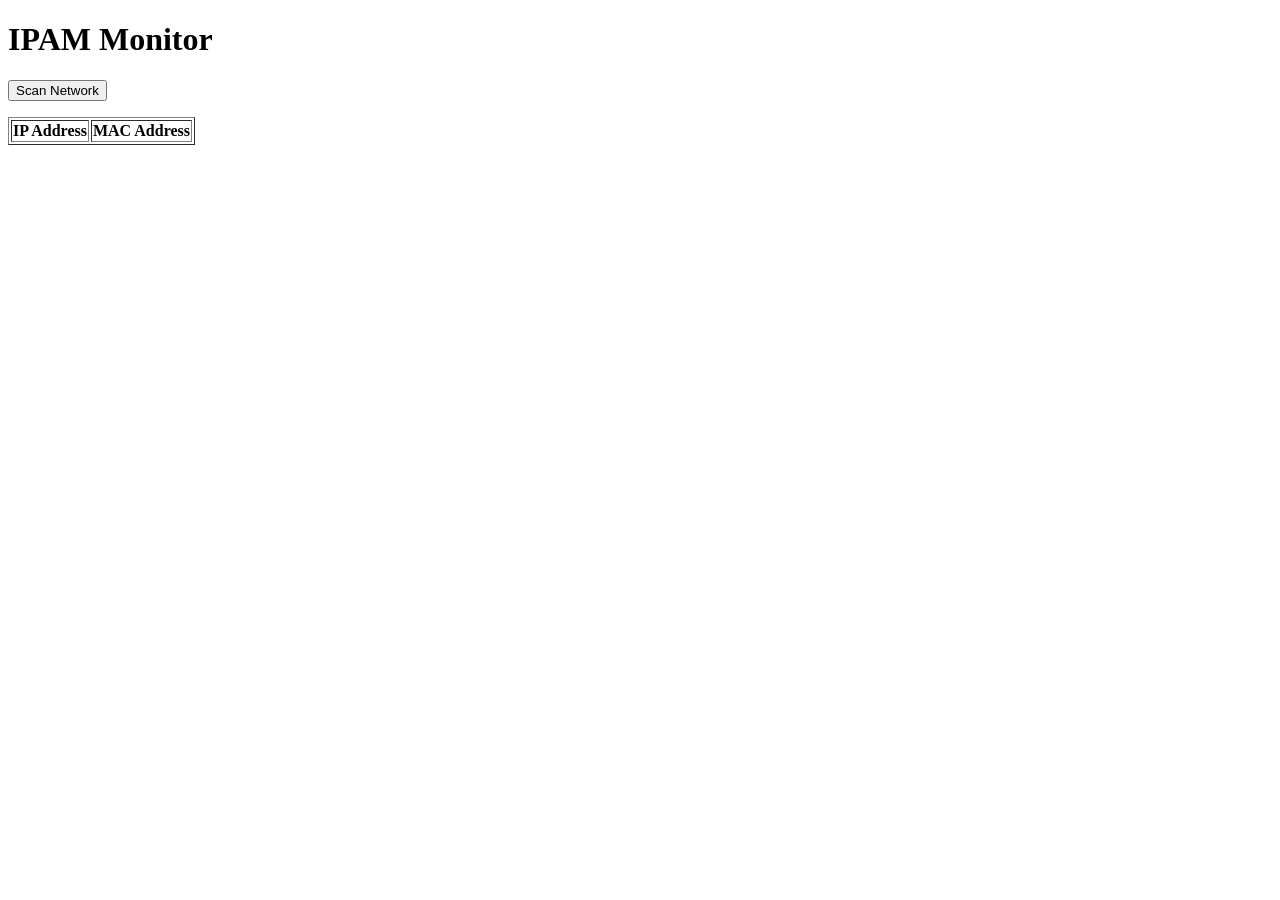
==== templates/index.html @ 2c4b4cae "Add device scan webpage" ====
<!DOCTYPE html>
<html lang="en">
<head>
    <meta charset="UTF-8">
    <meta name="viewport" content="width=device-width, initial-scale=1.0">
    <title>IPAM Monitor</title>
</head>
<body>
    <h1>IPAM Monitor</h1>

    <button id="scan-button">Scan Network</button>
    <p id="status"></p>

    <table border="1">
        <thead>
            <tr>
                <th>IP Address</th>
                <th>MAC Address</th>
            </tr>
        </thead>
        <tbody id="device-list"></tbody>
    </table>

    <script>
        const scanButton = document.getElementById("scan-button");
        const statusText = document.getElementById("status");
        const deviceList = document.getElementById("device-list");

        scanButton.addEventListener("click", async () => {
            statusText.textContent = "Scanning...";
            deviceList.innerHTML = "";

            try {
                const response = await fetch("/scan");
                const devices = await response.json();

                // Add each discovered device to the table
                devices.forEach(device => {
                    const row = document.createElement("tr");
                    row.innerHTML = `
                        <td>${device.ip}</td>
                        <td>${device.mac}</td>
                    `;
                    deviceList.appendChild(row);
                });

                statusText.textContent = `Found ${devices.length} devices`;
            } catch (error) {
                statusText.textContent = "Scan failed";
            }
        });
    </script>
</body>
</html>
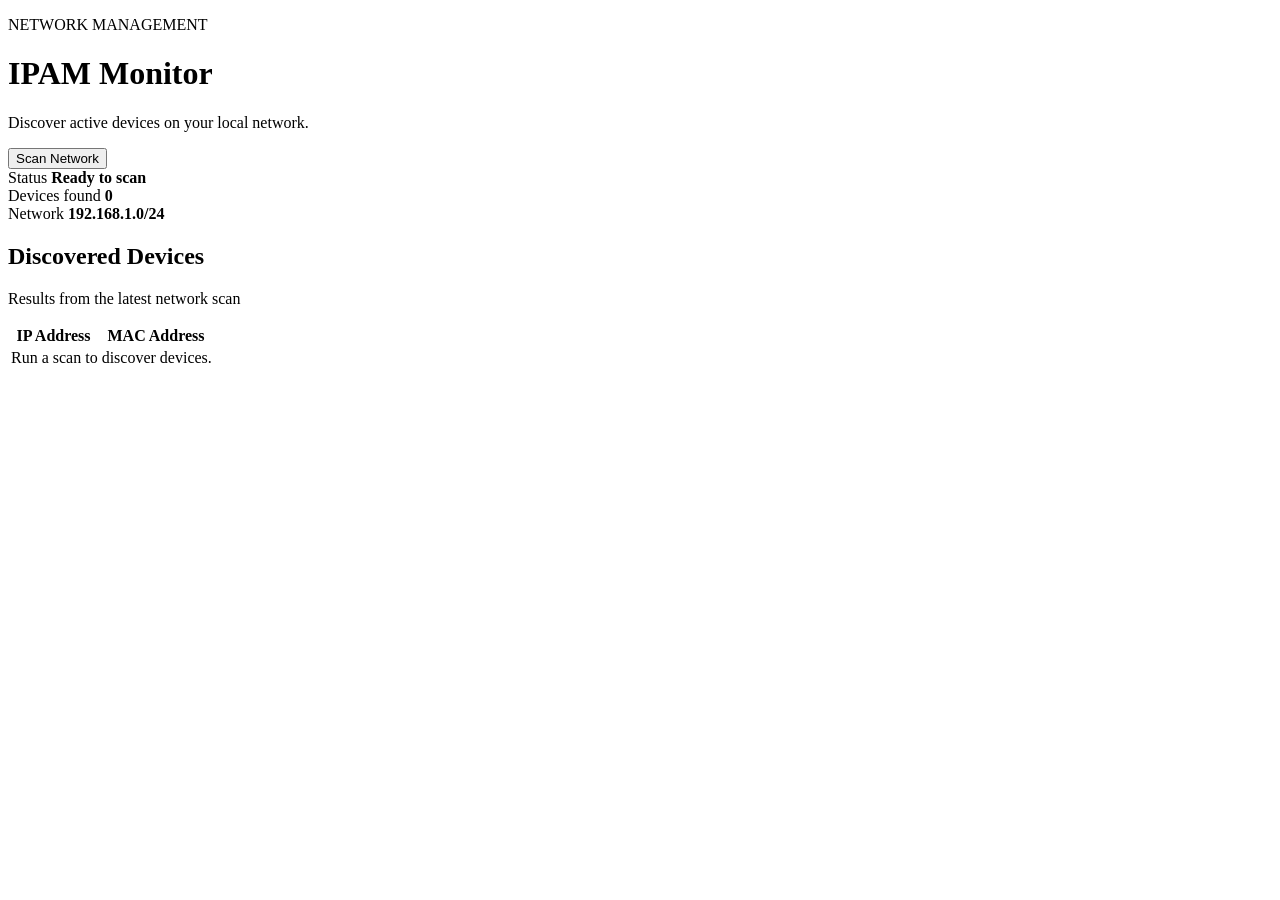
==== commit 9aa53292: "Style network dashboard" ====
--- a/templates/index.html
+++ b/templates/index.html
@@ -4,49 +4,135 @@
     <meta charset="UTF-8">
     <meta name="viewport" content="width=device-width, initial-scale=1.0">
     <title>IPAM Monitor</title>
+
+    <link rel="stylesheet" href="{{ url_for('static', filename='style.css') }}">
 </head>
 <body>
-    <h1>IPAM Monitor</h1>
+    <main class="container">
+        <header>
+            <div>
+                <p class="eyebrow">NETWORK MANAGEMENT</p>
+                <h1>IPAM Monitor</h1>
+                <p class="subtitle">
+                    Discover active devices on your local network.
+                </p>
+            </div>
 
-    <button id="scan-button">Scan Network</button>
-    <p id="status"></p>
+            <button id="scan-button">Scan Network</button>
+        </header>
 
-    <table border="1">
-        <thead>
-            <tr>
-                <th>IP Address</th>
-                <th>MAC Address</th>
-            </tr>
-        </thead>
-        <tbody id="device-list"></tbody>
-    </table>
+        <section class="summary">
+            <div class="summary-card">
+                <span class="summary-label">Status</span>
+                <strong id="status">Ready to scan</strong>
+            </div>
+
+            <div class="summary-card">
+                <span class="summary-label">Devices found</span>
+                <strong id="device-count">0</strong>
+            </div>
+
+            <div class="summary-card">
+                <span class="summary-label">Network</span>
+                <strong>192.168.1.0/24</strong>
+            </div>
+        </section>
+
+        <section class="dashboard">
+            <div class="dashboard-heading">
+                <div>
+                    <h2>Discovered Devices</h2>
+                    <p>Results from the latest network scan</p>
+                </div>
+            </div>
+
+            <div class="table-container">
+                <table>
+                    <thead>
+                        <tr>
+                            <th>IP Address</th>
+                            <th>MAC Address</th>
+                        </tr>
+                    </thead>
+                    <tbody id="device-list">
+                        <tr id="empty-row">
+                            <td colspan="2" class="empty-state">
+                                Run a scan to discover devices.
+                            </td>
+                        </tr>
+                    </tbody>
+                </table>
+            </div>
+        </section>
+    </main>
 
     <script>
         const scanButton = document.getElementById("scan-button");
         const statusText = document.getElementById("status");
+        const deviceCount = document.getElementById("device-count");
         const deviceList = document.getElementById("device-list");
 
         scanButton.addEventListener("click", async () => {
-            statusText.textContent = "Scanning...";
-            deviceList.innerHTML = "";
+            scanButton.disabled = true;
+            scanButton.textContent = "Scanning...";
+            statusText.textContent = "Scanning";
 
             try {
                 const response = await fetch("/scan");
+
+                if (!response.ok) {
+                    throw new Error("Scan request failed");
+                }
+
                 const devices = await response.json();
 
-                // Add each discovered device to the table
+                // Sort devices by IP address
+                devices.sort((a, b) => {
+                    const aParts = a.ip.split(".").map(Number);
+                    const bParts = b.ip.split(".").map(Number);
+
+                    for (let i = 0; i < 4; i++) {
+                        if (aParts[i] !== bParts[i]) {
+                            return aParts[i] - bParts[i];
+                        }
+                    }
+
+                    return 0;
+                });
+
+                deviceList.innerHTML = "";
+
                 devices.forEach(device => {
                     const row = document.createElement("tr");
-                    row.innerHTML = `
-                        <td>${device.ip}</td>
-                        <td>${device.mac}</td>
-                    `;
+
+                    const ipCell = document.createElement("td");
+                    ipCell.textContent = device.ip;
+
+                    const macCell = document.createElement("td");
+                    macCell.textContent = device.mac;
+
+                    row.append(ipCell, macCell);
                     deviceList.appendChild(row);
                 });
 
-                statusText.textContent = `Found ${devices.length} devices`;
+                if (devices.length === 0) {
+                    deviceList.innerHTML = `
+                        <tr>
+                            <td colspan="2" class="empty-state">
+                                No active devices found.
+                            </td>
+                        </tr>
+                    `;
+                }
+
+                deviceCount.textContent = devices.length;
+                statusText.textContent = "Scan complete";
             } catch (error) {
                 statusText.textContent = "Scan failed";
+                deviceCount.textContent = "0";
+            } finally {
+                scanButton.disabled = false;
+                scanButton.textContent = "Scan Network";
             }
         });
     </script>
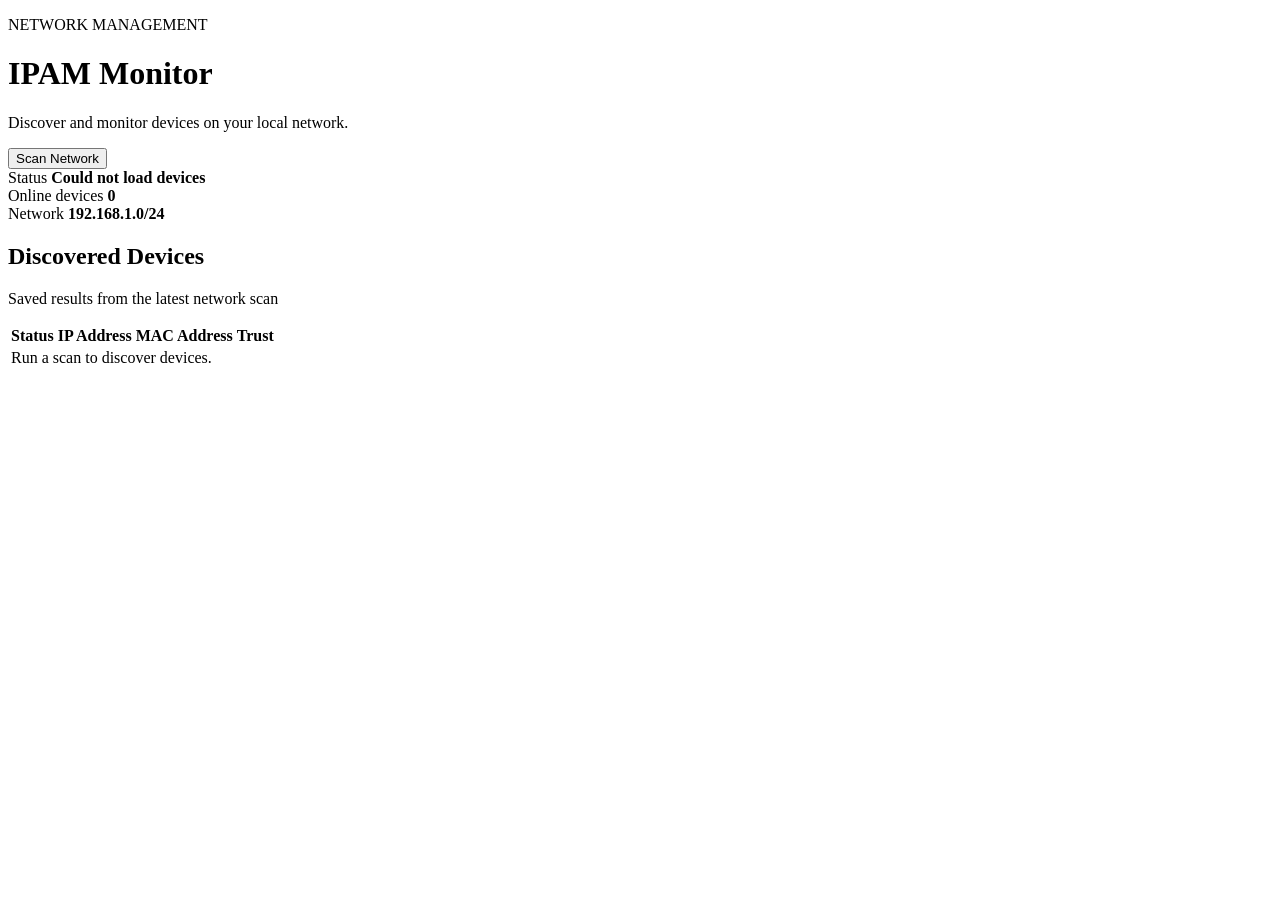
==== commit 4d0adaa3: "Add persistent device tracking" ====
--- a/templates/index.html
+++ b/templates/index.html
@@ -3,9 +3,10 @@
 <head>
     <meta charset="UTF-8">
     <meta name="viewport" content="width=device-width, initial-scale=1.0">
+
     <title>IPAM Monitor</title>
-
-    <link rel="stylesheet" href="{{ url_for('static', filename='style.css') }}">
+   <title>IPAM Monitor</title>
+<link rel="stylesheet" href="{{ url_for('static', filename='style.css') }}">
 </head>
 <body>
     <main class="container">
@@ -14,7 +15,7 @@
                 <p class="eyebrow">NETWORK MANAGEMENT</p>
                 <h1>IPAM Monitor</h1>
                 <p class="subtitle">
-                    Discover active devices on your local network.
+                    Discover and monitor devices on your local network.
                 </p>
             </div>
 
@@ -28,7 +29,7 @@
             </div>
 
             <div class="summary-card">
-                <span class="summary-label">Devices found</span>
+                <span class="summary-label">Online devices</span>
                 <strong id="device-count">0</strong>
             </div>
 
@@ -42,7 +43,7 @@
             <div class="dashboard-heading">
                 <div>
                     <h2>Discovered Devices</h2>
-                    <p>Results from the latest network scan</p>
+                    <p>Saved results from the latest network scan</p>
                 </div>
             </div>
 
@@ -50,13 +51,16 @@
                 <table>
                     <thead>
                         <tr>
+                            <th>Status</th>
                             <th>IP Address</th>
                             <th>MAC Address</th>
+                            <th>Trust</th>
                         </tr>
                     </thead>
+
                     <tbody id="device-list">
-                        <tr id="empty-row">
-                            <td colspan="2" class="empty-state">
+                        <tr>
+                            <td colspan="4" class="empty-state">
                                 Run a scan to discover devices.
                             </td>
                         </tr>
@@ -72,6 +76,88 @@
         const deviceCount = document.getElementById("device-count");
         const deviceList = document.getElementById("device-list");
 
+        function sortDevices(devices) {
+            return devices.sort((a, b) => {
+                const aParts = a.ip_address.split(".").map(Number);
+                const bParts = b.ip_address.split(".").map(Number);
+
+                for (let i = 0; i < 4; i++) {
+                    if (aParts[i] !== bParts[i]) {
+                        return aParts[i] - bParts[i];
+                    }
+                }
+
+                return 0;
+            });
+        }
+
+        function displayDevices(devices) {
+            deviceList.innerHTML = "";
+
+            if (devices.length === 0) {
+                const row = document.createElement("tr");
+                const cell = document.createElement("td");
+
+                cell.colSpan = 4;
+                cell.className = "empty-state";
+                cell.textContent = "No saved devices found.";
+
+                row.appendChild(cell);
+                deviceList.appendChild(row);
+                deviceCount.textContent = "0";
+                return;
+            }
+
+            sortDevices(devices).forEach(device => {
+                const row = document.createElement("tr");
+
+                const statusCell = document.createElement("td");
+                const statusBadge = document.createElement("span");
+
+                statusBadge.className = device.online
+                    ? "status-badge online"
+                    : "status-badge offline";
+
+                statusBadge.textContent = device.online ? "Online" : "Offline";
+                statusCell.appendChild(statusBadge);
+
+                const ipCell = document.createElement("td");
+                ipCell.textContent = device.ip_address;
+
+                const macCell = document.createElement("td");
+                macCell.textContent = device.mac_address;
+
+                const trustCell = document.createElement("td");
+                const trustBadge = document.createElement("span");
+
+                trustBadge.className = `trust-badge ${device.trust_status}`;
+                trustBadge.textContent = device.trust_status;
+
+                trustCell.appendChild(trustBadge);
+
+                row.append(statusCell, ipCell, macCell, trustCell);
+                deviceList.appendChild(row);
+            });
+
+            const onlineCount = devices.filter(device => device.online).length;
+            deviceCount.textContent = onlineCount;
+        }
+
+        async function loadDevices() {
+            try {
+                const response = await fetch("/devices");
+
+                if (!response.ok) {
+                    throw new Error("Device request failed");
+                }
+
+                const devices = await response.json();
+                displayDevices(devices);
+            } catch (error) {
+                statusText.textContent = "Could not load devices";
+            }
+        }
+
         scanButton.addEventListener("click", async () => {
             scanButton.disabled = true;
             scanButton.textContent = "Scanning...";
@@ -86,55 +172,18 @@
 
                 const devices = await response.json();
 
-                // Sort devices by IP address
-                devices.sort((a, b) => {
-                    const aParts = a.ip.split(".").map(Number);
-                    const bParts = b.ip.split(".").map(Number);
-
-                    for (let i = 0; i < 4; i++) {
-                        if (aParts[i] !== bParts[i]) {
-                            return aParts[i] - bParts[i];
-                        }
-                    }
-
-                    return 0;
-                });
-
-                deviceList.innerHTML = "";
-
-                devices.forEach(device => {
-                    const row = document.createElement("tr");
-
-                    const ipCell = document.createElement("td");
-                    ipCell.textContent = device.ip;
-
-                    const macCell = document.createElement("td");
-                    macCell.textContent = device.mac;
-
-                    row.append(ipCell, macCell);
-                    deviceList.appendChild(row);
-                });
-
-                if (devices.length === 0) {
-                    deviceList.innerHTML = `
-                        <tr>
-                            <td colspan="2" class="empty-state">
-                                No active devices found.
-                            </td>
-                        </tr>
-                    `;
-                }
-
-                deviceCount.textContent = devices.length;
+                // Refresh the table with saved results
+                displayDevices(devices);
                 statusText.textContent = "Scan complete";
             } catch (error) {
                 statusText.textContent = "Scan failed";
-                deviceCount.textContent = "0";
             } finally {
                 scanButton.disabled = false;
                 scanButton.textContent = "Scan Network";
             }
         });
+
+        loadDevices();
     </script>
 </body>
 </html>
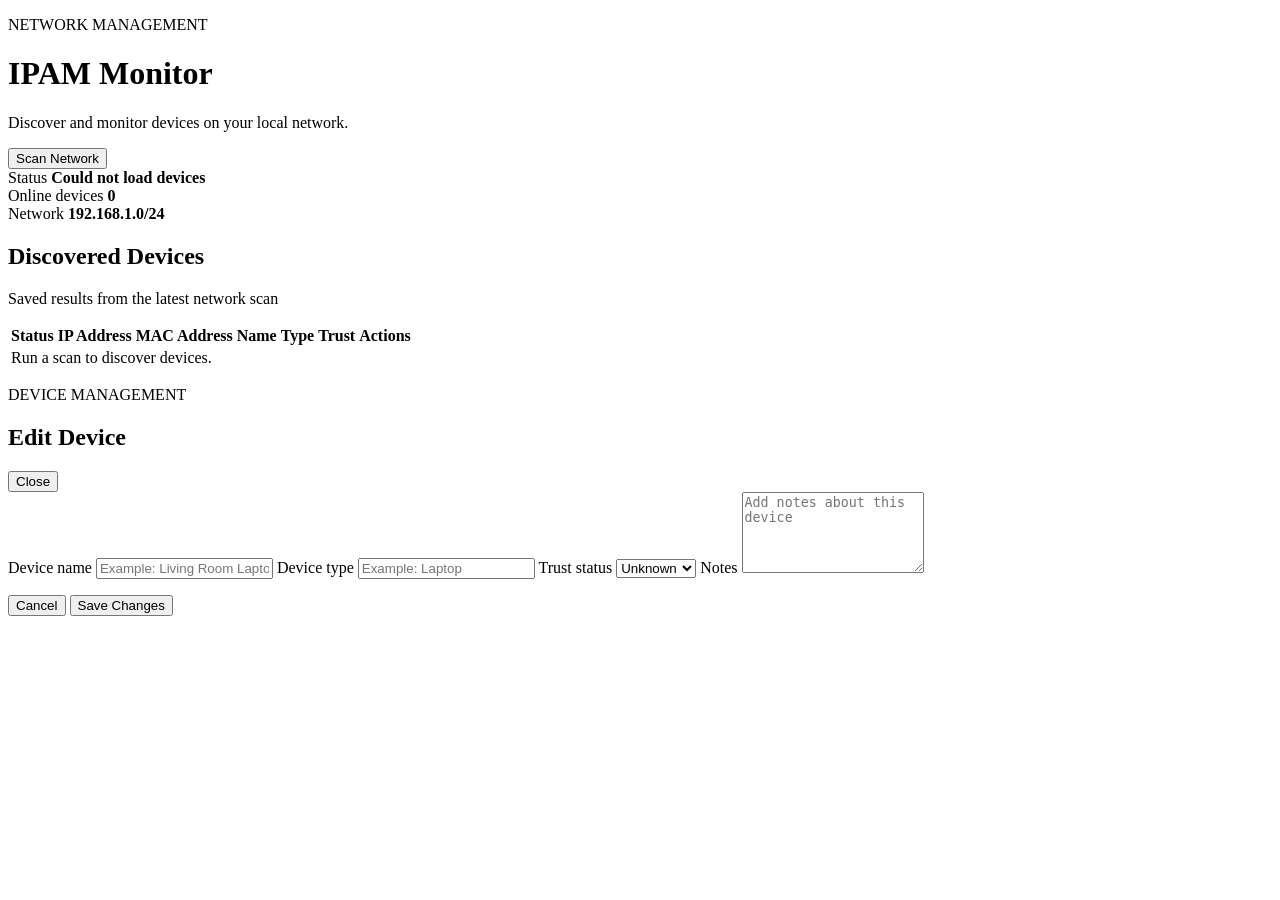
==== commit 261255e5: "Add editable device details" ====
--- a/templates/index.html
+++ b/templates/index.html
@@ -54,13 +54,16 @@
                             <th>Status</th>
                             <th>IP Address</th>
                             <th>MAC Address</th>
+                            <th>Name</th>
+                            <th>Type</th>
                             <th>Trust</th>
+                            <th>Actions</th>
                         </tr>
                     </thead>
 
                     <tbody id="device-list">
                         <tr>
-                            <td colspan="4" class="empty-state">
+                            <td colspan="7" class="empty-state">
                                 Run a scan to discover devices.
                             </td>
                         </tr>
@@ -70,14 +73,87 @@
         </section>
     </main>
 
+    <div id="edit-modal" class="modal hidden">
+        <div class="modal-content">
+            <div class="modal-heading">
+                <div>
+                    <p class="eyebrow">DEVICE MANAGEMENT</p>
+                    <h2>Edit Device</h2>
+                </div>
+
+                <button id="close-modal" class="close-button" type="button">
+                    Close
+                </button>
+            </div>
+
+            <form id="edit-form">
+                <input id="device-id" type="hidden">
+
+                <label for="device-name">Device name</label>
+                <input
+                    id="device-name"
+                    name="name"
+                    type="text"
+                    maxlength="80"
+                    placeholder="Example: Living Room Laptop"
+                >
+
+                <label for="device-type">Device type</label>
+                <input
+                    id="device-type"
+                    name="device_type"
+                    type="text"
+                    maxlength="50"
+                    placeholder="Example: Laptop"
+                >
+
+                <label for="trust-status">Trust status</label>
+                <select id="trust-status" name="trust_status">
+                    <option value="unknown">Unknown</option>
+                    <option value="trusted">Trusted</option>
+                    <option value="untrusted">Untrusted</option>
+                </select>
+
+                <label for="device-notes">Notes</label>
+                <textarea
+                    id="device-notes"
+                    name="notes"
+                    maxlength="500"
+                    rows="5"
+                    placeholder="Add notes about this device"
+                ></textarea>
+
+                <p id="form-message" class="form-message"></p>
+
+                <div class="form-actions">
+                    <button id="cancel-edit" class="secondary-button" type="button">
+                        Cancel
+                    </button>
+
+                    <button id="save-device" type="submit">
+                        Save Changes
+                    </button>
+                </div>
+            </form>
+        </div>
+    </div>
+
     <script>
         const scanButton = document.getElementById("scan-button");
         const statusText = document.getElementById("status");
         const deviceCount = document.getElementById("device-count");
         const deviceList = document.getElementById("device-list");
 
+        const editModal = document.getElementById("edit-modal");
+        const editForm = document.getElementById("edit-form");
+        const closeModalButton = document.getElementById("close-modal");
+        const cancelEditButton = document.getElementById("cancel-edit");
+        const formMessage = document.getElementById("form-message");
+
+        let savedDevices = [];
+
         function sortDevices(devices) {
-            return devices.sort((a, b) => {
+            return [...devices].sort((a, b) => {
                 const aParts = a.ip_address.split(".").map(Number);
                 const bParts = b.ip_address.split(".").map(Number);
 
@@ -91,14 +167,28 @@
             });
         }
 
+        function createBadge(text, className) {
+            const badge = document.createElement("span");
+            badge.className = className;
+            badge.textContent = text;
+            return badge;
+        }
+
+        function createTextCell(text) {
+            const cell = document.createElement("td");
+            cell.textContent = text || "Not set";
+            return cell;
+        }
+
         function displayDevices(devices) {
+            savedDevices = devices;
             deviceList.innerHTML = "";
 
             if (devices.length === 0) {
                 const row = document.createElement("tr");
                 const cell = document.createElement("td");
 
-                cell.colSpan = 4;
+                cell.colSpan = 7;
                 cell.className = "empty-state";
                 cell.textContent = "No saved devices found.";
 
@@ -112,35 +202,74 @@
                 const row = document.createElement("tr");
 
                 const statusCell = document.createElement("td");
-                const statusBadge = document.createElement("span");
-
-                statusBadge.className = device.online
-                    ? "status-badge online"
-                    : "status-badge offline";
-
-                statusBadge.textContent = device.online ? "Online" : "Offline";
-                statusCell.appendChild(statusBadge);
-
-                const ipCell = document.createElement("td");
-                ipCell.textContent = device.ip_address;
-
-                const macCell = document.createElement("td");
-                macCell.textContent = device.mac_address;
+                statusCell.appendChild(
+                    createBadge(
+                        device.online ? "Online" : "Offline",
+                        device.online
+                            ? "status-badge online"
+                            : "status-badge offline"
+                    )
+                );
 
                 const trustCell = document.createElement("td");
-                const trustBadge = document.createElement("span");
-
-                trustBadge.className = `trust-badge ${device.trust_status}`;
-                trustBadge.textContent = device.trust_status;
-
-                trustCell.appendChild(trustBadge);
-
-                row.append(statusCell, ipCell, macCell, trustCell);
+                trustCell.appendChild(
+                    createBadge(
+                        device.trust_status,
+                        `trust-badge ${device.trust_status}`
+                    )
+                );
+
+                const actionsCell = document.createElement("td");
+                const editButton = document.createElement("button");
+
+                editButton.type = "button";
+                editButton.className = "edit-button";
+                editButton.textContent = "Edit";
+                editButton.addEventListener("click", () => openEditor(device.id));
+
+                actionsCell.appendChild(editButton);
+
+                row.append(
+                    statusCell,
+                    createTextCell(device.ip_address),
+                    createTextCell(device.mac_address),
+                    createTextCell(device.name),
+                    createTextCell(device.device_type),
+                    trustCell,
+                    actionsCell
+                );
+
                 deviceList.appendChild(row);
             });
 
             const onlineCount = devices.filter(device => device.online).length;
             deviceCount.textContent = onlineCount;
+        }
+
+        function openEditor(deviceId) {
+            const device = savedDevices.find(item => item.id === deviceId);
+
+            if (!device) {
+                return;
+            }
+
+            document.getElementById("device-id").value = device.id;
+            document.getElementById("device-name").value = device.name || "";
+            document.getElementById("device-type").value =
+                device.device_type || "";
+            document.getElementById("trust-status").value =
+                device.trust_status;
+            document.getElementById("device-notes").value =
+                device.notes || "";
+
+            formMessage.textContent = "";
+            editModal.classList.remove("hidden");
+        }
+
+        function closeEditor() {
+            editModal.classList.add("hidden");
+            editForm.reset();
+            formMessage.textContent = "";
         }
 
         async function loadDevices() {
@@ -183,6 +312,56 @@
             }
         });
 
+        editForm.addEventListener("submit", async event => {
+            event.preventDefault();
+
+            const deviceId = document.getElementById("device-id").value;
+            const saveButton = document.getElementById("save-device");
+
+            const deviceDetails = {
+                name: document.getElementById("device-name").value,
+                device_type: document.getElementById("device-type").value,
+                trust_status: document.getElementById("trust-status").value,
+                notes: document.getElementById("device-notes").value
+            };
+
+            saveButton.disabled = true;
+            formMessage.textContent = "Saving...";
+
+            try {
+                const response = await fetch(`/devices/${deviceId}`, {
+                    method: "PATCH",
+                    headers: {
+                        "Content-Type": "application/json"
+                    },
+                    body: JSON.stringify(deviceDetails)
+                });
+
+                const result = await response.json();
+
+                if (!response.ok) {
+                    throw new Error(result.error || "Update failed");
+                }
+
+                await loadDevices();
+                closeEditor();
+                statusText.textContent = "Device updated";
+            } catch (error) {
+                formMessage.textContent = error.message;
+            } finally {
+                saveButton.disabled = false;
+            }
+        });
+
+        closeModalButton.addEventListener("click", closeEditor);
+        cancelEditButton.addEventListener("click", closeEditor);
+
+        editModal.addEventListener("click", event => {
+            if (event.target === editModal) {
+                closeEditor();
+            }
+        });
+
         loadDevices();
     </script>
 </body>
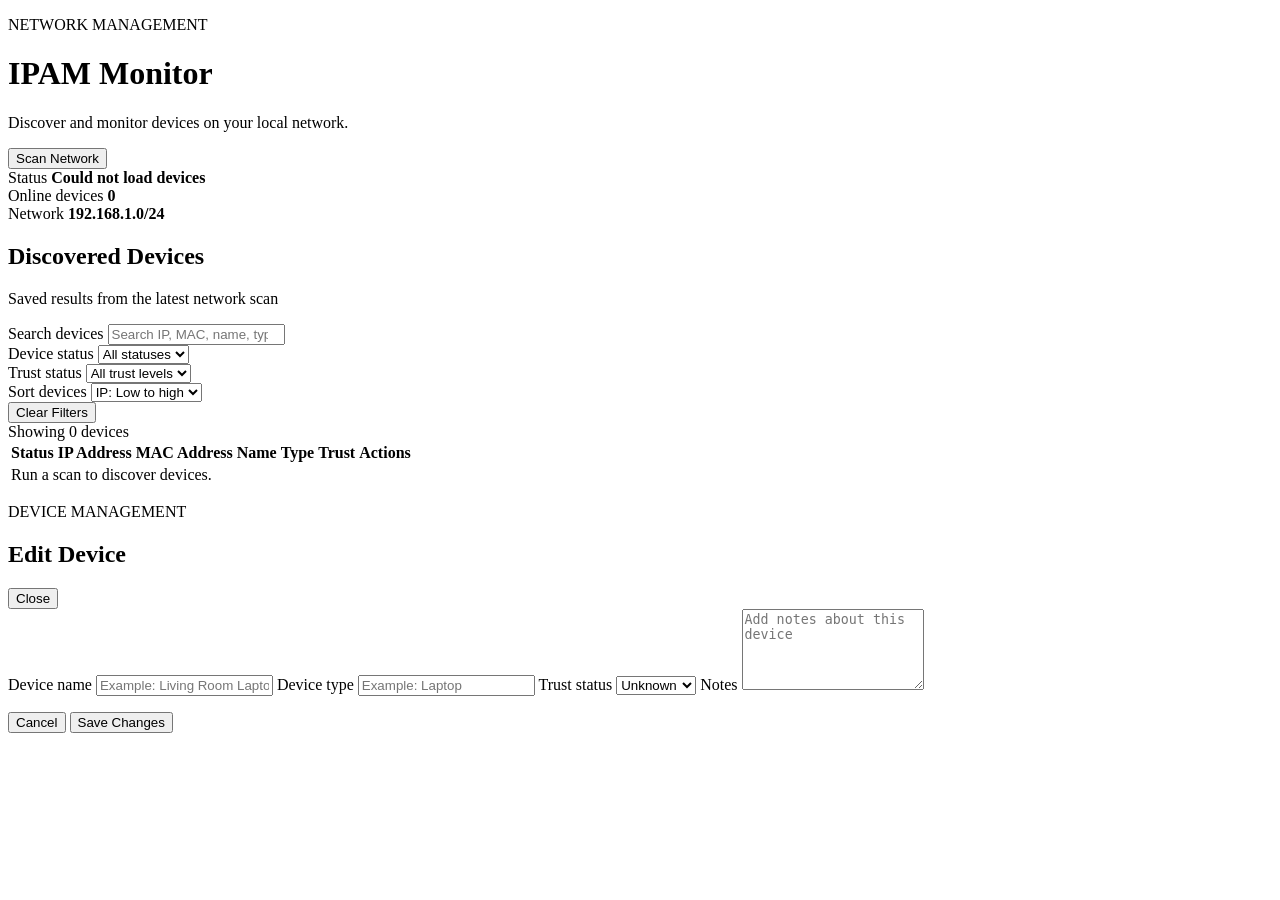
==== commit 51ecd4af: "Add device search and filters" ====
--- a/templates/index.html
+++ b/templates/index.html
@@ -47,6 +47,54 @@
                 </div>
             </div>
 
+            <div class="filters">
+                <div class="search-field">
+                    <label for="search-input">Search devices</label>
+                    <input
+                        id="search-input"
+                        type="search"
+                        placeholder="Search IP, MAC, name, type or notes"
+                    >
+                </div>
+
+                <div class="filter-field">
+                    <label for="status-filter">Device status</label>
+                    <select id="status-filter">
+                        <option value="all">All statuses</option>
+                        <option value="online">Online</option>
+                        <option value="offline">Offline</option>
+                    </select>
+                </div>
+
+                <div class="filter-field">
+                    <label for="trust-filter">Trust status</label>
+                    <select id="trust-filter">
+                        <option value="all">All trust levels</option>
+                        <option value="trusted">Trusted</option>
+                        <option value="unknown">Unknown</option>
+                        <option value="untrusted">Untrusted</option>
+                    </select>
+                </div>
+
+                <div class="filter-field">
+                    <label for="sort-select">Sort devices</label>
+                    <select id="sort-select">
+                        <option value="ip-ascending">IP: Low to high</option>
+                        <option value="ip-descending">IP: High to low</option>
+                        <option value="name-ascending">Name: A to Z</option>
+                        <option value="name-descending">Name: Z to A</option>
+                    </select>
+                </div>
+
+                <button id="clear-filters" class="secondary-button" type="button">
+                    Clear Filters
+                </button>
+            </div>
+
+            <div class="results-summary">
+                <span id="results-count">Showing 0 devices</span>
+            </div>
+
             <div class="table-container">
                 <table>
                     <thead>
@@ -126,7 +174,11 @@
                 <p id="form-message" class="form-message"></p>
 
                 <div class="form-actions">
-                    <button id="cancel-edit" class="secondary-button" type="button">
+                    <button
+                        id="cancel-edit"
+                        class="secondary-button"
+                        type="button"
+                    >
                         Cancel
                     </button>
 
@@ -143,6 +195,13 @@
         const statusText = document.getElementById("status");
         const deviceCount = document.getElementById("device-count");
         const deviceList = document.getElementById("device-list");
+        const resultsCount = document.getElementById("results-count");
+
+        const searchInput = document.getElementById("search-input");
+        const statusFilter = document.getElementById("status-filter");
+        const trustFilter = document.getElementById("trust-filter");
+        const sortSelect = document.getElementById("sort-select");
+        const clearFiltersButton = document.getElementById("clear-filters");
 
         const editModal = document.getElementById("edit-modal");
         const editForm = document.getElementById("edit-form");
@@ -152,19 +211,85 @@
 
         let savedDevices = [];
 
+        function compareIpAddresses(firstIp, secondIp) {
+            const firstParts = firstIp.split(".").map(Number);
+            const secondParts = secondIp.split(".").map(Number);
+
+            for (let index = 0; index < 4; index++) {
+                if (firstParts[index] !== secondParts[index]) {
+                    return firstParts[index] - secondParts[index];
+                }
+            }
+
+            return 0;
+        }
+
         function sortDevices(devices) {
-            return [...devices].sort((a, b) => {
-                const aParts = a.ip_address.split(".").map(Number);
-                const bParts = b.ip_address.split(".").map(Number);
-
-                for (let i = 0; i < 4; i++) {
-                    if (aParts[i] !== bParts[i]) {
-                        return aParts[i] - bParts[i];
-                    }
-                }
-
-                return 0;
+            const sortedDevices = [...devices];
+
+            sortedDevices.sort((firstDevice, secondDevice) => {
+                const sortOption = sortSelect.value;
+
+                if (sortOption === "ip-descending") {
+                    return compareIpAddresses(
+                        secondDevice.ip_address,
+                        firstDevice.ip_address
+                    );
+                }
+
+                if (sortOption === "name-ascending") {
+                    return (firstDevice.name || "").localeCompare(
+                        secondDevice.name || ""
+                    );
+                }
+
+                if (sortOption === "name-descending") {
+                    return (secondDevice.name || "").localeCompare(
+                        firstDevice.name || ""
+                    );
+                }
+
+                return compareIpAddresses(
+                    firstDevice.ip_address,
+                    secondDevice.ip_address
+                );
             });
+
+            return sortedDevices;
+        }
+
+        function filterDevices() {
+            const searchTerm = searchInput.value.trim().toLowerCase();
+            const selectedStatus = statusFilter.value;
+            const selectedTrust = trustFilter.value;
+
+            const filteredDevices = savedDevices.filter(device => {
+                const searchableValues = [
+                    device.ip_address,
+                    device.mac_address,
+                    device.name,
+                    device.device_type,
+                    device.notes
+                ]
+                    .filter(Boolean)
+                    .join(" ")
+                    .toLowerCase();
+
+                const matchesSearch = searchableValues.includes(searchTerm);
+
+                const matchesStatus =
+                    selectedStatus === "all" ||
+                    (selectedStatus === "online" && device.online) ||
+                    (selectedStatus === "offline" && !device.online);
+
+                const matchesTrust =
+                    selectedTrust === "all" ||
+                    device.trust_status === selectedTrust;
+
+                return matchesSearch && matchesStatus && matchesTrust;
+            });
+
+            displayDevices(sortDevices(filteredDevices));
         }
 
         function createBadge(text, className) {
@@ -181,8 +306,9 @@
         }
 
         function displayDevices(devices) {
-            savedDevices = devices;
             deviceList.innerHTML = "";
+            resultsCount.textContent =
+                `Showing ${devices.length} of ${savedDevices.length} devices`;
 
             if (devices.length === 0) {
                 const row = document.createElement("tr");
@@ -190,15 +316,16 @@
 
                 cell.colSpan = 7;
                 cell.className = "empty-state";
-                cell.textContent = "No saved devices found.";
+                cell.textContent = savedDevices.length
+                    ? "No devices match the selected filters."
+                    : "No saved devices found.";
 
                 row.appendChild(cell);
                 deviceList.appendChild(row);
-                deviceCount.textContent = "0";
                 return;
             }
 
-            sortDevices(devices).forEach(device => {
+            devices.forEach(device => {
                 const row = document.createElement("tr");
 
                 const statusCell = document.createElement("td");
@@ -225,7 +352,9 @@
                 editButton.type = "button";
                 editButton.className = "edit-button";
                 editButton.textContent = "Edit";
-                editButton.addEventListener("click", () => openEditor(device.id));
+                editButton.addEventListener("click", () => {
+                    openEditor(device.id);
+                });
 
                 actionsCell.appendChild(editButton);
 
@@ -241,9 +370,20 @@
 
                 deviceList.appendChild(row);
             });
-
-            const onlineCount = devices.filter(device => device.online).length;
+        }
+
+        function updateDeviceCount() {
+            const onlineCount = savedDevices.filter(
+                device => device.online
+            ).length;
+
             deviceCount.textContent = onlineCount;
+        }
+
+        function setDevices(devices) {
+            savedDevices = devices;
+            updateDeviceCount();
+            filterDevices();
         }
 
         function openEditor(deviceId) {
@@ -281,7 +421,7 @@
                 }
 
                 const devices = await response.json();
-                displayDevices(devices);
+                setDevices(devices);
             } catch (error) {
                 statusText.textContent = "Could not load devices";
             }
@@ -301,8 +441,8 @@
 
                 const devices = await response.json();
 
-                // Refresh the table with saved results
-                displayDevices(devices);
+                // Refresh filters with the latest results
+                setDevices(devices);
                 statusText.textContent = "Scan complete";
             } catch (error) {
                 statusText.textContent = "Scan failed";
@@ -353,11 +493,30 @@
             }
         });
 
+        searchInput.addEventListener("input", filterDevices);
+        statusFilter.addEventListener("change", filterDevices);
+        trustFilter.addEventListener("change", filterDevices);
+        sortSelect.addEventListener("change", filterDevices);
+
+        clearFiltersButton.addEventListener("click", () => {
+            searchInput.value = "";
+            statusFilter.value = "all";
+            trustFilter.value = "all";
+            sortSelect.value = "ip-ascending";
+            filterDevices();
+        });
+
         closeModalButton.addEventListener("click", closeEditor);
         cancelEditButton.addEventListener("click", closeEditor);
 
         editModal.addEventListener("click", event => {
             if (event.target === editModal) {
+                closeEditor();
+            }
+        });
+
+        document.addEventListener("keydown", event => {
+            if (event.key === "Escape" && !editModal.classList.contains("hidden")) {
                 closeEditor();
             }
         });
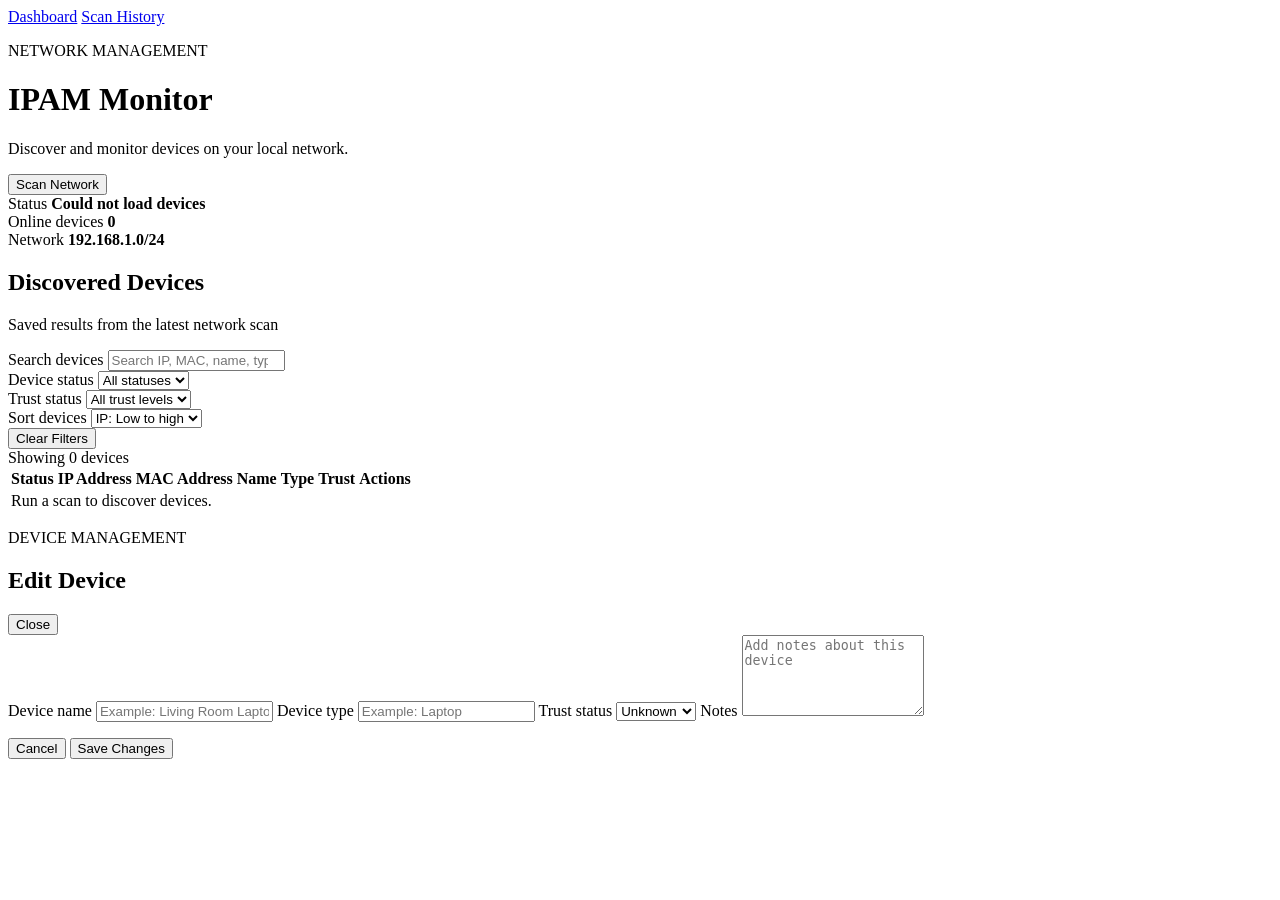
==== commit e812ebc6: "Add scan history navigation" ====
--- a/templates/index.html
+++ b/templates/index.html
@@ -3,23 +3,30 @@
 <head>
     <meta charset="UTF-8">
     <meta name="viewport" content="width=device-width, initial-scale=1.0">
-
-    <title>IPAM Monitor</title>
+    
    <title>IPAM Monitor</title>
 <link rel="stylesheet" href="{{ url_for('static', filename='style.css') }}">
 </head>
 <body>
     <main class="container">
+       <nav class="page-navigation" aria-label="Main navigation">
+    <a href="/">Dashboard</a>
+    <a href="/history">Scan History</a>
+</nav>
+
         <header>
             <div>
                 <p class="eyebrow">NETWORK MANAGEMENT</p>
                 <h1>IPAM Monitor</h1>
+
                 <p class="subtitle">
                     Discover and monitor devices on your local network.
                 </p>
             </div>
 
-            <button id="scan-button">Scan Network</button>
+            <button id="scan-button" type="button">
+                Scan Network
+            </button>
         </header>
 
         <section class="summary">
@@ -50,6 +57,7 @@
             <div class="filters">
                 <div class="search-field">
                     <label for="search-input">Search devices</label>
+
                     <input
                         id="search-input"
                         type="search"
@@ -59,6 +67,7 @@
 
                 <div class="filter-field">
                     <label for="status-filter">Device status</label>
+
                     <select id="status-filter">
                         <option value="all">All statuses</option>
                         <option value="online">Online</option>
@@ -68,6 +77,7 @@
 
                 <div class="filter-field">
                     <label for="trust-filter">Trust status</label>
+
                     <select id="trust-filter">
                         <option value="all">All trust levels</option>
                         <option value="trusted">Trusted</option>
@@ -78,15 +88,31 @@
 
                 <div class="filter-field">
                     <label for="sort-select">Sort devices</label>
+
                     <select id="sort-select">
-                        <option value="ip-ascending">IP: Low to high</option>
-                        <option value="ip-descending">IP: High to low</option>
-                        <option value="name-ascending">Name: A to Z</option>
-                        <option value="name-descending">Name: Z to A</option>
+                        <option value="ip-ascending">
+                            IP: Low to high
+                        </option>
+
+                        <option value="ip-descending">
+                            IP: High to low
+                        </option>
+
+                        <option value="name-ascending">
+                            Name: A to Z
+                        </option>
+
+                        <option value="name-descending">
+                            Name: Z to A
+                        </option>
                     </select>
                 </div>
 
-                <button id="clear-filters" class="secondary-button" type="button">
+                <button
+                    id="clear-filters"
+                    class="secondary-button"
+                    type="button"
+                >
                     Clear Filters
                 </button>
             </div>
@@ -129,7 +155,11 @@
                     <h2>Edit Device</h2>
                 </div>
 
-                <button id="close-modal" class="close-button" type="button">
+                <button
+                    id="close-modal"
+                    class="close-button"
+                    type="button"
+                >
                     Close
                 </button>
             </div>
@@ -138,6 +168,7 @@
                 <input id="device-id" type="hidden">
 
                 <label for="device-name">Device name</label>
+
                 <input
                     id="device-name"
                     name="name"
@@ -147,6 +178,7 @@
                 >
 
                 <label for="device-type">Device type</label>
+
                 <input
                     id="device-type"
                     name="device_type"
@@ -156,6 +188,7 @@
                 >
 
                 <label for="trust-status">Trust status</label>
+
                 <select id="trust-status" name="trust_status">
                     <option value="unknown">Unknown</option>
                     <option value="trusted">Trusted</option>
@@ -163,6 +196,7 @@
                 </select>
 
                 <label for="device-notes">Notes</label>
+
                 <textarea
                     id="device-notes"
                     name="notes"
@@ -201,7 +235,9 @@
         const statusFilter = document.getElementById("status-filter");
         const trustFilter = document.getElementById("trust-filter");
         const sortSelect = document.getElementById("sort-select");
-        const clearFiltersButton = document.getElementById("clear-filters");
+        const clearFiltersButton = document.getElementById(
+            "clear-filters"
+        );
 
         const editModal = document.getElementById("edit-modal");
         const editForm = document.getElementById("edit-form");
@@ -228,22 +264,20 @@
             const sortedDevices = [...devices];
 
             sortedDevices.sort((firstDevice, secondDevice) => {
-                const sortOption = sortSelect.value;
-
-                if (sortOption === "ip-descending") {
+                if (sortSelect.value === "ip-descending") {
                     return compareIpAddresses(
                         secondDevice.ip_address,
                         firstDevice.ip_address
                     );
                 }
 
-                if (sortOption === "name-ascending") {
+                if (sortSelect.value === "name-ascending") {
                     return (firstDevice.name || "").localeCompare(
                         secondDevice.name || ""
                     );
                 }
 
-                if (sortOption === "name-descending") {
+                if (sortSelect.value === "name-descending") {
                     return (secondDevice.name || "").localeCompare(
                         firstDevice.name || ""
                     );
@@ -256,6 +290,95 @@
             });
 
             return sortedDevices;
+        }
+
+        function createBadge(text, className) {
+            const badge = document.createElement("span");
+
+            badge.className = className;
+            badge.textContent = text;
+
+            return badge;
+        }
+
+        function createTextCell(text) {
+            const cell = document.createElement("td");
+
+            cell.textContent = text || "Not set";
+
+            return cell;
+        }
+
+        function displayDevices(devices) {
+            deviceList.innerHTML = "";
+
+            resultsCount.textContent =
+                `Showing ${devices.length} of ${savedDevices.length} devices`;
+
+            if (devices.length === 0) {
+                const row = document.createElement("tr");
+                const cell = document.createElement("td");
+
+                cell.colSpan = 7;
+                cell.className = "empty-state";
+                cell.textContent = savedDevices.length
+                    ? "No devices match the selected filters."
+                    : "No saved devices found.";
+
+                row.appendChild(cell);
+                deviceList.appendChild(row);
+
+                return;
+            }
+
+            devices.forEach(device => {
+                const row = document.createElement("tr");
+
+                const statusCell = document.createElement("td");
+
+                statusCell.appendChild(
+                    createBadge(
+                        device.online ? "Online" : "Offline",
+                        device.online
+                            ? "status-badge online"
+                            : "status-badge offline"
+                    )
+                );
+
+                const trustCell = document.createElement("td");
+
+                trustCell.appendChild(
+                    createBadge(
+                        device.trust_status,
+                        `trust-badge ${device.trust_status}`
+                    )
+                );
+
+                const actionsCell = document.createElement("td");
+                const editButton = document.createElement("button");
+
+                editButton.type = "button";
+                editButton.className = "edit-button";
+                editButton.textContent = "Edit";
+
+                editButton.addEventListener("click", () => {
+                    openEditor(device.id);
+                });
+
+                actionsCell.appendChild(editButton);
+
+                row.append(
+                    statusCell,
+                    createTextCell(device.ip_address),
+                    createTextCell(device.mac_address),
+                    createTextCell(device.name),
+                    createTextCell(device.device_type),
+                    trustCell,
+                    actionsCell
+                );
+
+                deviceList.appendChild(row);
+            });
         }
 
         function filterDevices() {
@@ -275,7 +398,8 @@
                     .join(" ")
                     .toLowerCase();
 
-                const matchesSearch = searchableValues.includes(searchTerm);
+                const matchesSearch =
+                    searchableValues.includes(searchTerm);
 
                 const matchesStatus =
                     selectedStatus === "all" ||
@@ -286,115 +410,38 @@
                     selectedTrust === "all" ||
                     device.trust_status === selectedTrust;
 
-                return matchesSearch && matchesStatus && matchesTrust;
+                return matchesSearch &&
+                    matchesStatus &&
+                    matchesTrust;
             });
 
             displayDevices(sortDevices(filteredDevices));
         }
 
-        function createBadge(text, className) {
-            const badge = document.createElement("span");
-            badge.className = className;
-            badge.textContent = text;
-            return badge;
-        }
-
-        function createTextCell(text) {
-            const cell = document.createElement("td");
-            cell.textContent = text || "Not set";
-            return cell;
-        }
-
-        function displayDevices(devices) {
-            deviceList.innerHTML = "";
-            resultsCount.textContent =
-                `Showing ${devices.length} of ${savedDevices.length} devices`;
-
-            if (devices.length === 0) {
-                const row = document.createElement("tr");
-                const cell = document.createElement("td");
-
-                cell.colSpan = 7;
-                cell.className = "empty-state";
-                cell.textContent = savedDevices.length
-                    ? "No devices match the selected filters."
-                    : "No saved devices found.";
-
-                row.appendChild(cell);
-                deviceList.appendChild(row);
-                return;
-            }
-
-            devices.forEach(device => {
-                const row = document.createElement("tr");
-
-                const statusCell = document.createElement("td");
-                statusCell.appendChild(
-                    createBadge(
-                        device.online ? "Online" : "Offline",
-                        device.online
-                            ? "status-badge online"
-                            : "status-badge offline"
-                    )
-                );
-
-                const trustCell = document.createElement("td");
-                trustCell.appendChild(
-                    createBadge(
-                        device.trust_status,
-                        `trust-badge ${device.trust_status}`
-                    )
-                );
-
-                const actionsCell = document.createElement("td");
-                const editButton = document.createElement("button");
-
-                editButton.type = "button";
-                editButton.className = "edit-button";
-                editButton.textContent = "Edit";
-                editButton.addEventListener("click", () => {
-                    openEditor(device.id);
-                });
-
-                actionsCell.appendChild(editButton);
-
-                row.append(
-                    statusCell,
-                    createTextCell(device.ip_address),
-                    createTextCell(device.mac_address),
-                    createTextCell(device.name),
-                    createTextCell(device.device_type),
-                    trustCell,
-                    actionsCell
-                );
-
-                deviceList.appendChild(row);
-            });
-        }
-
-        function updateDeviceCount() {
+        function setDevices(devices) {
+            savedDevices = devices;
+
             const onlineCount = savedDevices.filter(
                 device => device.online
             ).length;
 
             deviceCount.textContent = onlineCount;
-        }
-
-        function setDevices(devices) {
-            savedDevices = devices;
-            updateDeviceCount();
+
             filterDevices();
         }
 
         function openEditor(deviceId) {
-            const device = savedDevices.find(item => item.id === deviceId);
+            const device = savedDevices.find(
+                item => item.id === deviceId
+            );
 
             if (!device) {
                 return;
             }
 
             document.getElementById("device-id").value = device.id;
-            document.getElementById("device-name").value = device.name || "";
+            document.getElementById("device-name").value =
+                device.name || "";
             document.getElementById("device-type").value =
                 device.device_type || "";
             document.getElementById("trust-status").value =
@@ -415,13 +462,13 @@
         async function loadDevices() {
             try {
                 const response = await fetch("/devices");
-
-                if (!response.ok) {
+                const result = await response.json();
+
+                if (!response.ok || !Array.isArray(result)) {
                     throw new Error("Device request failed");
                 }
 
-                const devices = await response.json();
-                setDevices(devices);
+                setDevices(result);
             } catch (error) {
                 statusText.textContent = "Could not load devices";
             }
@@ -434,18 +481,17 @@
 
             try {
                 const response = await fetch("/scan");
+                const result = await response.json();
 
                 if (!response.ok) {
-                    throw new Error("Scan request failed");
-                }
-
-                const devices = await response.json();
-
-                // Refresh filters with the latest results
-                setDevices(devices);
+                    throw new Error(result.error || "Scan failed");
+                }
+
+                // Refresh the dashboard with saved results
+                setDevices(result);
                 statusText.textContent = "Scan complete";
             } catch (error) {
-                statusText.textContent = "Scan failed";
+                statusText.textContent = error.message;
             } finally {
                 scanButton.disabled = false;
                 scanButton.textContent = "Scan Network";
@@ -455,13 +501,18 @@
         editForm.addEventListener("submit", async event => {
             event.preventDefault();
 
-            const deviceId = document.getElementById("device-id").value;
-            const saveButton = document.getElementById("save-device");
+            const deviceId =
+                document.getElementById("device-id").value;
+
+            const saveButton =
+                document.getElementById("save-device");
 
             const deviceDetails = {
                 name: document.getElementById("device-name").value,
-                device_type: document.getElementById("device-type").value,
-                trust_status: document.getElementById("trust-status").value,
+                device_type:
+                    document.getElementById("device-type").value,
+                trust_status:
+                    document.getElementById("trust-status").value,
                 notes: document.getElementById("device-notes").value
             };
 
@@ -503,6 +554,7 @@
             statusFilter.value = "all";
             trustFilter.value = "all";
             sortSelect.value = "ip-ascending";
+
             filterDevices();
         });
 
@@ -516,7 +568,10 @@
         });
 
         document.addEventListener("keydown", event => {
-            if (event.key === "Escape" && !editModal.classList.contains("hidden")) {
+            if (
+                event.key === "Escape" &&
+                !editModal.classList.contains("hidden")
+            ) {
                 closeEditor();
             }
         });
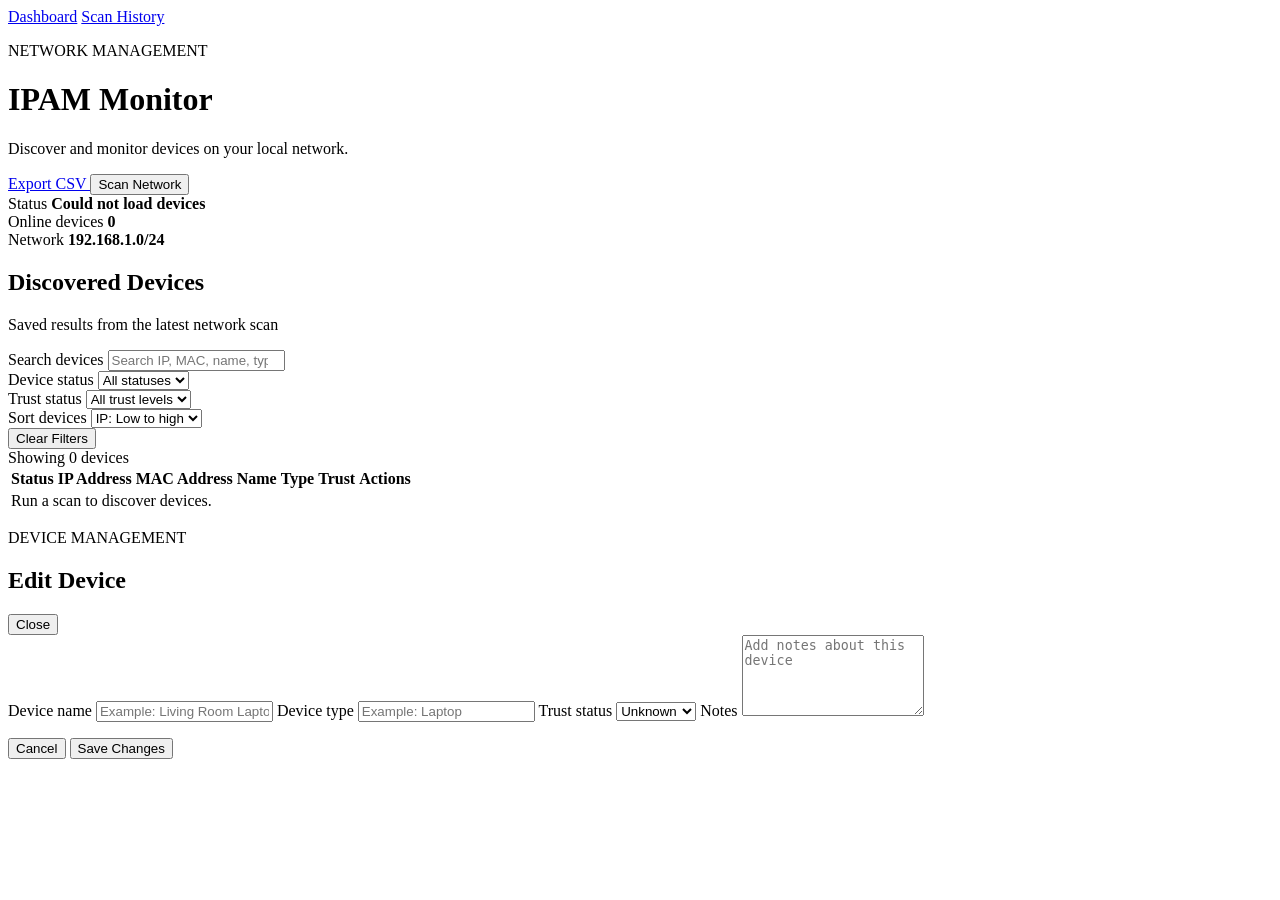
==== commit 46573f24: "Add CSV export and polish dashboard" ====
--- a/templates/index.html
+++ b/templates/index.html
@@ -3,20 +3,25 @@
 <head>
     <meta charset="UTF-8">
     <meta name="viewport" content="width=device-width, initial-scale=1.0">
-    
-   <title>IPAM Monitor</title>
-<link rel="stylesheet" href="{{ url_for('static', filename='style.css') }}">
+
+    <title>IPAM Monitor</title>
+    <link rel="stylesheet" href="{{ url_for('static', filename='style.css') }}">
 </head>
+
 <body>
     <main class="container">
-       <nav class="page-navigation" aria-label="Main navigation">
-    <a href="/">Dashboard</a>
-    <a href="/history">Scan History</a>
-</nav>
-
+
+        <!-- Navigation -->
+        <nav class="page-navigation" aria-label="Main navigation">
+            <a href="/">Dashboard</a>
+            <a href="/history">Scan History</a>
+        </nav>
+
+        <!-- Header -->
         <header>
             <div>
                 <p class="eyebrow">NETWORK MANAGEMENT</p>
+
                 <h1>IPAM Monitor</h1>
 
                 <p class="subtitle">
@@ -24,11 +29,18 @@
                 </p>
             </div>
 
-            <button id="scan-button" type="button">
-                Scan Network
-            </button>
+            <div class="header-actions">
+                <a href="/export/devices.csv" class="secondary-button">
+                    Export CSV
+                </a>
+
+                <button id="scan-button" type="button">
+                    Scan Network
+                </button>
+            </div>
         </header>
 
+        <!-- Summary -->
         <section class="summary">
             <div class="summary-card">
                 <span class="summary-label">Status</span>
@@ -46,6 +58,7 @@
             </div>
         </section>
 
+        <!-- Devices -->
         <section class="dashboard">
             <div class="dashboard-heading">
                 <div>
@@ -54,6 +67,7 @@
                 </div>
             </div>
 
+            <!-- Filters -->
             <div class="filters">
                 <div class="search-field">
                     <label for="search-input">Search devices</label>
@@ -121,6 +135,7 @@
                 <span id="results-count">Showing 0 devices</span>
             </div>
 
+            <!-- Device table -->
             <div class="table-container">
                 <table>
                     <thead>
@@ -147,8 +162,10 @@
         </section>
     </main>
 
+    <!-- Edit modal -->
     <div id="edit-modal" class="modal hidden">
         <div class="modal-content">
+
             <div class="modal-heading">
                 <div>
                     <p class="eyebrow">DEVICE MANAGEMENT</p>
@@ -235,72 +252,74 @@
         const statusFilter = document.getElementById("status-filter");
         const trustFilter = document.getElementById("trust-filter");
         const sortSelect = document.getElementById("sort-select");
-        const clearFiltersButton = document.getElementById(
-            "clear-filters"
-        );
+        const clearFilters = document.getElementById("clear-filters");
 
         const editModal = document.getElementById("edit-modal");
         const editForm = document.getElementById("edit-form");
-        const closeModalButton = document.getElementById("close-modal");
-        const cancelEditButton = document.getElementById("cancel-edit");
+        const closeModal = document.getElementById("close-modal");
+        const cancelEdit = document.getElementById("cancel-edit");
         const formMessage = document.getElementById("form-message");
 
         let savedDevices = [];
 
-        function compareIpAddresses(firstIp, secondIp) {
-            const firstParts = firstIp.split(".").map(Number);
-            const secondParts = secondIp.split(".").map(Number);
-
-            for (let index = 0; index < 4; index++) {
-                if (firstParts[index] !== secondParts[index]) {
-                    return firstParts[index] - secondParts[index];
+        // Sort IP addresses
+        function compareIpAddresses(a, b) {
+            const aParts = a.split(".").map(Number);
+            const bParts = b.split(".").map(Number);
+
+            for (let i = 0; i < 4; i++) {
+                if (aParts[i] !== bParts[i]) {
+                    return aParts[i] - bParts[i];
                 }
             }
 
             return 0;
         }
 
+        // Sort devices
         function sortDevices(devices) {
-            const sortedDevices = [...devices];
-
-            sortedDevices.sort((firstDevice, secondDevice) => {
+            const sorted = [...devices];
+
+            sorted.sort((a, b) => {
                 if (sortSelect.value === "ip-descending") {
                     return compareIpAddresses(
-                        secondDevice.ip_address,
-                        firstDevice.ip_address
+                        b.ip_address,
+                        a.ip_address
                     );
                 }
 
                 if (sortSelect.value === "name-ascending") {
-                    return (firstDevice.name || "").localeCompare(
-                        secondDevice.name || ""
+                    return (a.name || "").localeCompare(
+                        b.name || ""
                     );
                 }
 
                 if (sortSelect.value === "name-descending") {
-                    return (secondDevice.name || "").localeCompare(
-                        firstDevice.name || ""
+                    return (b.name || "").localeCompare(
+                        a.name || ""
                     );
                 }
 
                 return compareIpAddresses(
-                    firstDevice.ip_address,
-                    secondDevice.ip_address
+                    a.ip_address,
+                    b.ip_address
                 );
             });
 
-            return sortedDevices;
-        }
-
+            return sorted;
+        }
+
+        // Create badge
         function createBadge(text, className) {
             const badge = document.createElement("span");
 
             badge.className = className;
-            badge.textContent = text;
+            badge.textContent = text || "Unknown";
 
             return badge;
         }
 
+        // Create cell
         function createTextCell(text) {
             const cell = document.createElement("td");
 
@@ -309,6 +328,7 @@
             return cell;
         }
 
+        // Display devices
         function displayDevices(devices) {
             deviceList.innerHTML = "";
 
@@ -321,9 +341,11 @@
 
                 cell.colSpan = 7;
                 cell.className = "empty-state";
-                cell.textContent = savedDevices.length
-                    ? "No devices match the selected filters."
-                    : "No saved devices found.";
+
+                cell.textContent =
+                    savedDevices.length
+                        ? "No devices match the selected filters."
+                        : "No saved devices found.";
 
                 row.appendChild(cell);
                 deviceList.appendChild(row);
@@ -334,6 +356,7 @@
             devices.forEach(device => {
                 const row = document.createElement("tr");
 
+                // Status
                 const statusCell = document.createElement("td");
 
                 statusCell.appendChild(
@@ -345,25 +368,33 @@
                     )
                 );
 
+                // Trust
                 const trustCell = document.createElement("td");
+                const trustStatus =
+                    device.trust_status || "unknown";
 
                 trustCell.appendChild(
                     createBadge(
-                        device.trust_status,
-                        `trust-badge ${device.trust_status}`
+                        trustStatus,
+                        `trust-badge ${trustStatus}`
                     )
                 );
 
-                const actionsCell = document.createElement("td");
-                const editButton = document.createElement("button");
+                // Actions
+                const actionsCell =
+                    document.createElement("td");
+
+                const editButton =
+                    document.createElement("button");
 
                 editButton.type = "button";
                 editButton.className = "edit-button";
                 editButton.textContent = "Edit";
 
-                editButton.addEventListener("click", () => {
-                    openEditor(device.id);
-                });
+                editButton.addEventListener(
+                    "click",
+                    () => openEditor(device.id)
+                );
 
                 actionsCell.appendChild(editButton);
 
@@ -381,201 +412,339 @@
             });
         }
 
+        // Apply filters
         function filterDevices() {
-            const searchTerm = searchInput.value.trim().toLowerCase();
-            const selectedStatus = statusFilter.value;
-            const selectedTrust = trustFilter.value;
-
-            const filteredDevices = savedDevices.filter(device => {
-                const searchableValues = [
-                    device.ip_address,
-                    device.mac_address,
-                    device.name,
-                    device.device_type,
-                    device.notes
-                ]
-                    .filter(Boolean)
-                    .join(" ")
-                    .toLowerCase();
-
-                const matchesSearch =
-                    searchableValues.includes(searchTerm);
-
-                const matchesStatus =
-                    selectedStatus === "all" ||
-                    (selectedStatus === "online" && device.online) ||
-                    (selectedStatus === "offline" && !device.online);
-
-                const matchesTrust =
-                    selectedTrust === "all" ||
-                    device.trust_status === selectedTrust;
-
-                return matchesSearch &&
-                    matchesStatus &&
-                    matchesTrust;
-            });
-
-            displayDevices(sortDevices(filteredDevices));
-        }
-
+            const searchTerm =
+                searchInput.value.trim().toLowerCase();
+
+            const selectedStatus =
+                statusFilter.value;
+
+            const selectedTrust =
+                trustFilter.value;
+
+            const filteredDevices =
+                savedDevices.filter(device => {
+                    const searchableValues = [
+                        device.ip_address,
+                        device.mac_address,
+                        device.name,
+                        device.device_type,
+                        device.notes
+                    ]
+                        .filter(Boolean)
+                        .join(" ")
+                        .toLowerCase();
+
+                    const matchesSearch =
+                        !searchTerm ||
+                        searchableValues.includes(searchTerm);
+
+                    const matchesStatus =
+                        selectedStatus === "all" ||
+                        (
+                            selectedStatus === "online" &&
+                            device.online
+                        ) ||
+                        (
+                            selectedStatus === "offline" &&
+                            !device.online
+                        );
+
+                    const matchesTrust =
+                        selectedTrust === "all" ||
+                        device.trust_status === selectedTrust;
+
+                    return (
+                        matchesSearch &&
+                        matchesStatus &&
+                        matchesTrust
+                    );
+                });
+
+            displayDevices(
+                sortDevices(filteredDevices)
+            );
+        }
+
+        // Set devices
         function setDevices(devices) {
-            savedDevices = devices;
-
-            const onlineCount = savedDevices.filter(
-                device => device.online
-            ).length;
+            savedDevices =
+                Array.isArray(devices)
+                    ? devices
+                    : [];
+
+            const onlineCount =
+                savedDevices.filter(
+                    device => device.online
+                ).length;
 
             deviceCount.textContent = onlineCount;
 
             filterDevices();
         }
 
+        // Open editor
         function openEditor(deviceId) {
-            const device = savedDevices.find(
-                item => item.id === deviceId
-            );
+            const device =
+                savedDevices.find(
+                    item => item.id === deviceId
+                );
 
             if (!device) {
                 return;
             }
 
-            document.getElementById("device-id").value = device.id;
-            document.getElementById("device-name").value =
-                device.name || "";
-            document.getElementById("device-type").value =
-                device.device_type || "";
-            document.getElementById("trust-status").value =
-                device.trust_status;
-            document.getElementById("device-notes").value =
-                device.notes || "";
+            document.getElementById(
+                "device-id"
+            ).value = device.id;
+
+            document.getElementById(
+                "device-name"
+            ).value = device.name || "";
+
+            document.getElementById(
+                "device-type"
+            ).value = device.device_type || "";
+
+            document.getElementById(
+                "trust-status"
+            ).value =
+                device.trust_status || "unknown";
+
+            document.getElementById(
+                "device-notes"
+            ).value = device.notes || "";
 
             formMessage.textContent = "";
+
             editModal.classList.remove("hidden");
         }
 
+        // Close editor
         function closeEditor() {
             editModal.classList.add("hidden");
             editForm.reset();
             formMessage.textContent = "";
         }
 
+        // Load devices
         async function loadDevices() {
             try {
-                const response = await fetch("/devices");
-                const result = await response.json();
-
-                if (!response.ok || !Array.isArray(result)) {
-                    throw new Error("Device request failed");
+                const response =
+                    await fetch("/devices");
+
+                const result =
+                    await response.json();
+
+                if (
+                    !response.ok ||
+                    !Array.isArray(result)
+                ) {
+                    throw new Error(
+                        "Device request failed"
+                    );
                 }
 
                 setDevices(result);
+
             } catch (error) {
-                statusText.textContent = "Could not load devices";
-            }
-        }
-
-        scanButton.addEventListener("click", async () => {
-            scanButton.disabled = true;
-            scanButton.textContent = "Scanning...";
-            statusText.textContent = "Scanning";
-
-            try {
-                const response = await fetch("/scan");
-                const result = await response.json();
-
-                if (!response.ok) {
-                    throw new Error(result.error || "Scan failed");
-                }
-
-                // Refresh the dashboard with saved results
-                setDevices(result);
-                statusText.textContent = "Scan complete";
-            } catch (error) {
-                statusText.textContent = error.message;
-            } finally {
-                scanButton.disabled = false;
-                scanButton.textContent = "Scan Network";
-            }
-        });
-
-        editForm.addEventListener("submit", async event => {
-            event.preventDefault();
-
-            const deviceId =
-                document.getElementById("device-id").value;
-
-            const saveButton =
-                document.getElementById("save-device");
-
-            const deviceDetails = {
-                name: document.getElementById("device-name").value,
-                device_type:
-                    document.getElementById("device-type").value,
-                trust_status:
-                    document.getElementById("trust-status").value,
-                notes: document.getElementById("device-notes").value
-            };
-
-            saveButton.disabled = true;
-            formMessage.textContent = "Saving...";
-
-            try {
-                const response = await fetch(`/devices/${deviceId}`, {
-                    method: "PATCH",
-                    headers: {
-                        "Content-Type": "application/json"
-                    },
-                    body: JSON.stringify(deviceDetails)
-                });
-
-                const result = await response.json();
-
-                if (!response.ok) {
-                    throw new Error(result.error || "Update failed");
-                }
-
-                await loadDevices();
-                closeEditor();
-                statusText.textContent = "Device updated";
-            } catch (error) {
-                formMessage.textContent = error.message;
-            } finally {
-                saveButton.disabled = false;
-            }
-        });
-
-        searchInput.addEventListener("input", filterDevices);
-        statusFilter.addEventListener("change", filterDevices);
-        trustFilter.addEventListener("change", filterDevices);
-        sortSelect.addEventListener("change", filterDevices);
-
-        clearFiltersButton.addEventListener("click", () => {
-            searchInput.value = "";
-            statusFilter.value = "all";
-            trustFilter.value = "all";
-            sortSelect.value = "ip-ascending";
-
-            filterDevices();
-        });
-
-        closeModalButton.addEventListener("click", closeEditor);
-        cancelEditButton.addEventListener("click", closeEditor);
-
-        editModal.addEventListener("click", event => {
-            if (event.target === editModal) {
-                closeEditor();
-            }
-        });
-
-        document.addEventListener("keydown", event => {
-            if (
-                event.key === "Escape" &&
-                !editModal.classList.contains("hidden")
-            ) {
-                closeEditor();
-            }
-        });
-
+                statusText.textContent =
+                    "Could not load devices";
+            }
+        }
+
+        // Scan network
+        scanButton.addEventListener(
+            "click",
+            async () => {
+                scanButton.disabled = true;
+                scanButton.textContent = "Scanning...";
+                statusText.textContent = "Scanning";
+
+                try {
+                    const response =
+                        await fetch("/scan");
+
+                    const result =
+                        await response.json();
+
+                    if (!response.ok) {
+                        throw new Error(
+                            result.error || "Scan failed"
+                        );
+                    }
+
+                    setDevices(result);
+
+                    statusText.textContent =
+                        "Scan complete";
+
+                } catch (error) {
+                    statusText.textContent =
+                        error.message || "Scan failed";
+
+                } finally {
+                    scanButton.disabled = false;
+                    scanButton.textContent =
+                        "Scan Network";
+                }
+            }
+        );
+
+        // Save device
+        editForm.addEventListener(
+            "submit",
+            async event => {
+                event.preventDefault();
+
+                const deviceId =
+                    document.getElementById(
+                        "device-id"
+                    ).value;
+
+                const saveButton =
+                    document.getElementById(
+                        "save-device"
+                    );
+
+                const deviceDetails = {
+                    name:
+                        document.getElementById(
+                            "device-name"
+                        ).value,
+
+                    device_type:
+                        document.getElementById(
+                            "device-type"
+                        ).value,
+
+                    trust_status:
+                        document.getElementById(
+                            "trust-status"
+                        ).value,
+
+                    notes:
+                        document.getElementById(
+                            "device-notes"
+                        ).value
+                };
+
+                saveButton.disabled = true;
+                formMessage.textContent = "Saving...";
+
+                try {
+                    const response =
+                        await fetch(
+                            `/devices/${deviceId}`,
+                            {
+                                method: "PATCH",
+                                headers: {
+                                    "Content-Type":
+                                        "application/json"
+                                },
+                                body:
+                                    JSON.stringify(
+                                        deviceDetails
+                                    )
+                            }
+                        );
+
+                    const result =
+                        await response.json();
+
+                    if (!response.ok) {
+                        throw new Error(
+                            result.error ||
+                            "Update failed"
+                        );
+                    }
+
+                    await loadDevices();
+
+                    closeEditor();
+
+                    statusText.textContent =
+                        "Device updated";
+
+                } catch (error) {
+                    formMessage.textContent =
+                        error.message ||
+                        "Update failed";
+
+                } finally {
+                    saveButton.disabled = false;
+                }
+            }
+        );
+
+        // Filters
+        searchInput.addEventListener(
+            "input",
+            filterDevices
+        );
+
+        statusFilter.addEventListener(
+            "change",
+            filterDevices
+        );
+
+        trustFilter.addEventListener(
+            "change",
+            filterDevices
+        );
+
+        sortSelect.addEventListener(
+            "change",
+            filterDevices
+        );
+
+        // Clear filters
+        clearFilters.addEventListener(
+            "click",
+            () => {
+                searchInput.value = "";
+                statusFilter.value = "all";
+                trustFilter.value = "all";
+                sortSelect.value = "ip-ascending";
+
+                filterDevices();
+            }
+        );
+
+        // Modal controls
+        closeModal.addEventListener(
+            "click",
+            closeEditor
+        );
+
+        cancelEdit.addEventListener(
+            "click",
+            closeEditor
+        );
+
+        editModal.addEventListener(
+            "click",
+            event => {
+                if (event.target === editModal) {
+                    closeEditor();
+                }
+            }
+        );
+
+        document.addEventListener(
+            "keydown",
+            event => {
+                if (
+                    event.key === "Escape" &&
+                    !editModal.classList.contains("hidden")
+                ) {
+                    closeEditor();
+                }
+            }
+        );
+
+        // Initial load
         loadDevices();
     </script>
 </body>
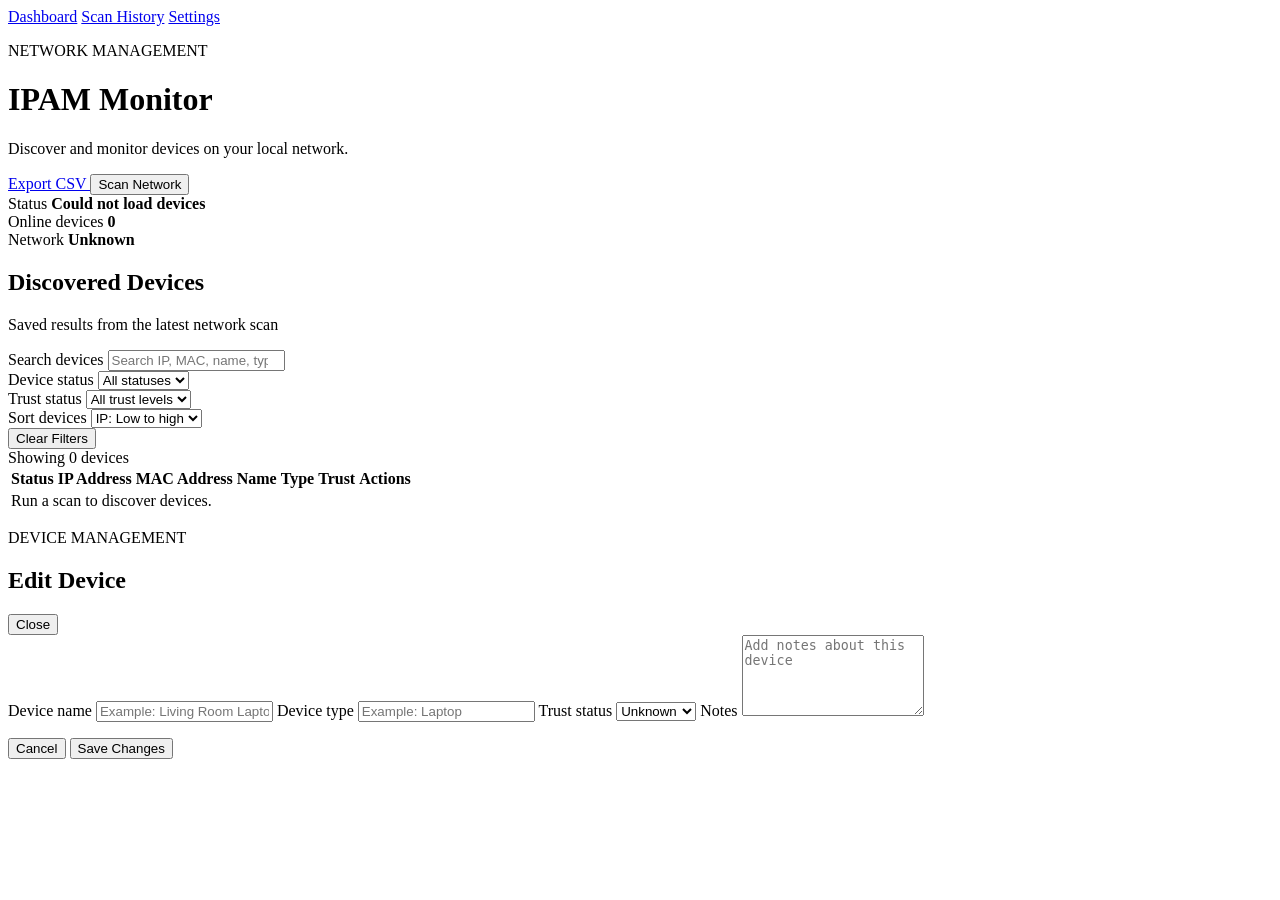
==== commit 4a07e1e6: "Add Settings feature with network range and timeout config" ====
--- a/templates/index.html
+++ b/templates/index.html
@@ -15,6 +15,7 @@
         <nav class="page-navigation" aria-label="Main navigation">
             <a href="/">Dashboard</a>
             <a href="/history">Scan History</a>
+            <a href="/settings">Settings</a>
         </nav>
 
         <!-- Header -->
@@ -54,7 +55,7 @@
 
             <div class="summary-card">
                 <span class="summary-label">Network</span>
-                <strong>192.168.1.0/24</strong>
+                <strong id="network-range-display">Loading...</strong>
             </div>
         </section>
 
@@ -551,6 +552,19 @@
             } catch (error) {
                 statusText.textContent =
                     "Could not load devices";
+            }
+        }
+
+        // Show the currently configured network range from Settings
+        async function loadNetworkRange() {
+            try {
+                const response = await fetch("/api/settings");
+                const result = await response.json();
+
+                document.getElementById("network-range-display").textContent =
+                    response.ok ? result.network_range : "Unknown";
+            } catch (error) {
+                document.getElementById("network-range-display").textContent = "Unknown";
             }
         }
 
@@ -746,6 +760,7 @@
 
         // Initial load
         loadDevices();
+        loadNetworkRange();
     </script>
 </body>
 </html>
